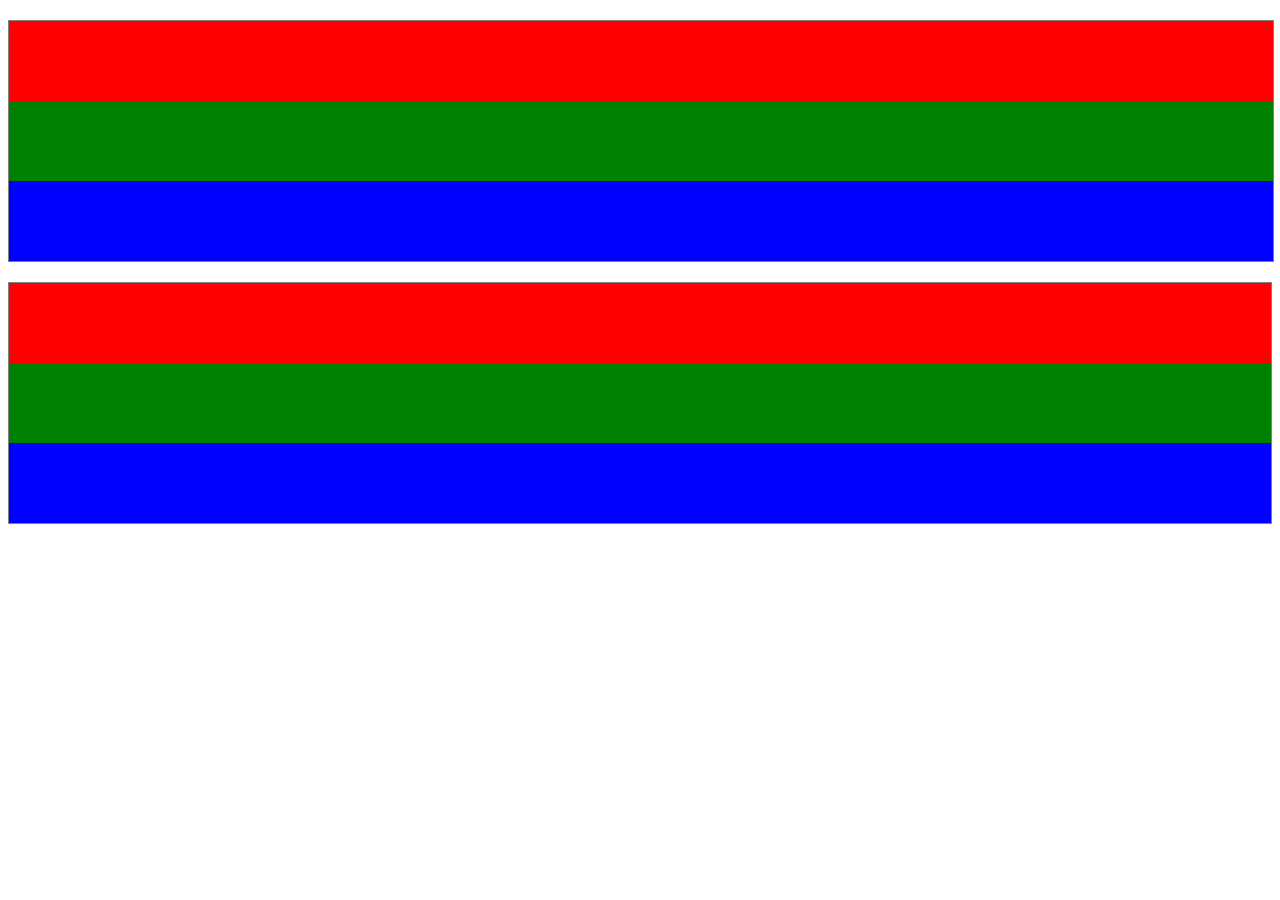
==== WebApplication1/Flexbox.html @ b3a73767 "flexbox" ====
﻿<!DOCTYPE html>
<html xmlns="http://www.w3.org/1999/xhtml">
<head>
    <title></title>
    <link rel="stylesheet" type="text/css" href="FlexboxStyle.css">
</head>
<body>
    <div class="flexbox">
       <div id="flexbox1">
            <div></div>
            <div></div>
            <div></div>
        </div>
        
        <div id="flexbox2">
            <div></div>
            <div></div>
            <div></div>
        </div>
    </div>
</body>
</html>
---- WebApplication1/FlexboxStyle.css ----
﻿body {
}


.flexbox #flexbox1 {
    margin-top: 20px;
    display: -ms-flexbox;
    width: 100%;
    -ms-flex-pack: distribute;
    border: 1px solid gray;
}

.flexbox #flexbox1 > div { min-width: 80px; min-height: 80px}
.flexbox #flexbox1 > div:nth-child(1) { background-color: red;}
.flexbox #flexbox1 > div:nth-child(2) { background-color: green;}
.flexbox #flexbox1 > div:nth-child(3) { background-color: blue;}

.flexbox #flexbox2 {
    margin-top: 20px;
    display: -ms-flexbox;
    border: 1px solid gray;
}

.flexbox #flexbox2 > div { min-width: 80px; min-height: 80px}
.flexbox #flexbox2 > div:nth-child(1) { background-color: red;-ms-flex: 1 0 auto;}
.flexbox #flexbox2 > div:nth-child(2) { background-color: green; -ms-flex: 2 0 auto;}
.flexbox #flexbox2 > div:nth-child(3) { background-color: blue; -ms-flex: 3 0 auto;}
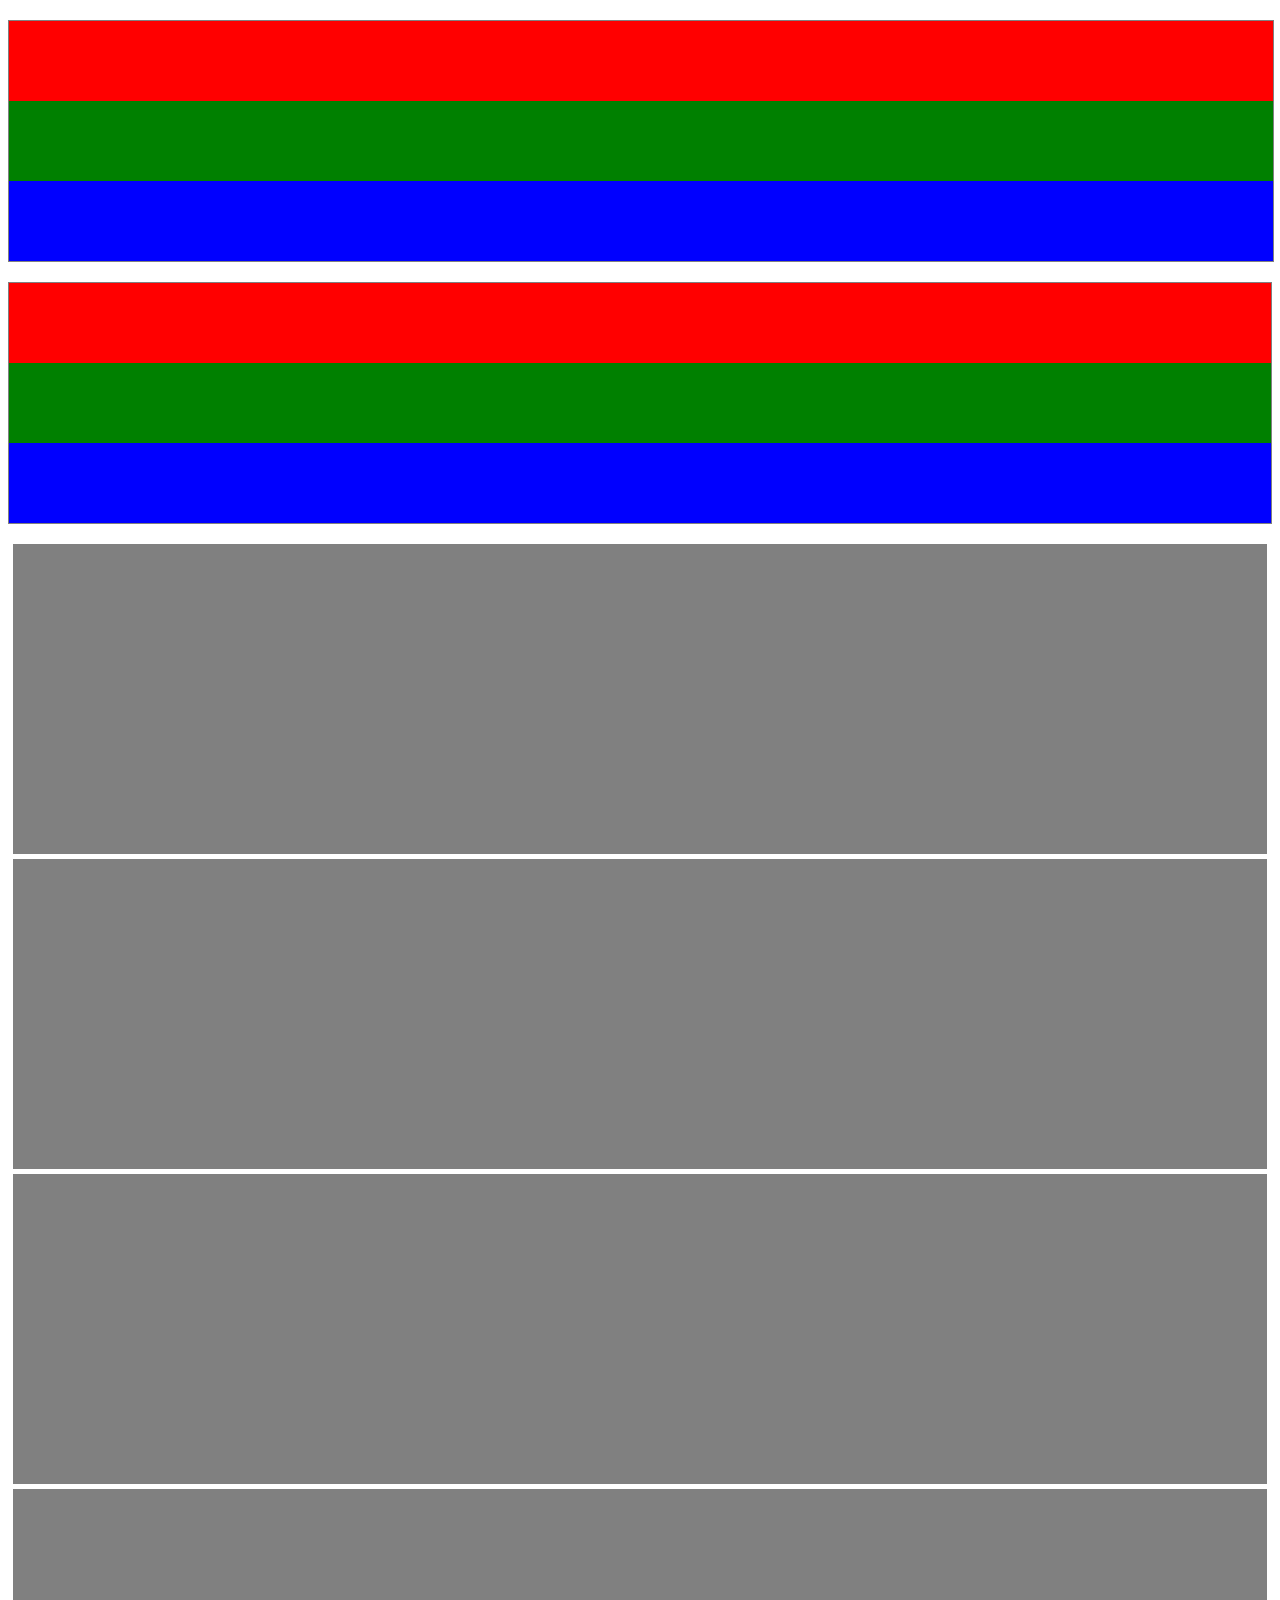
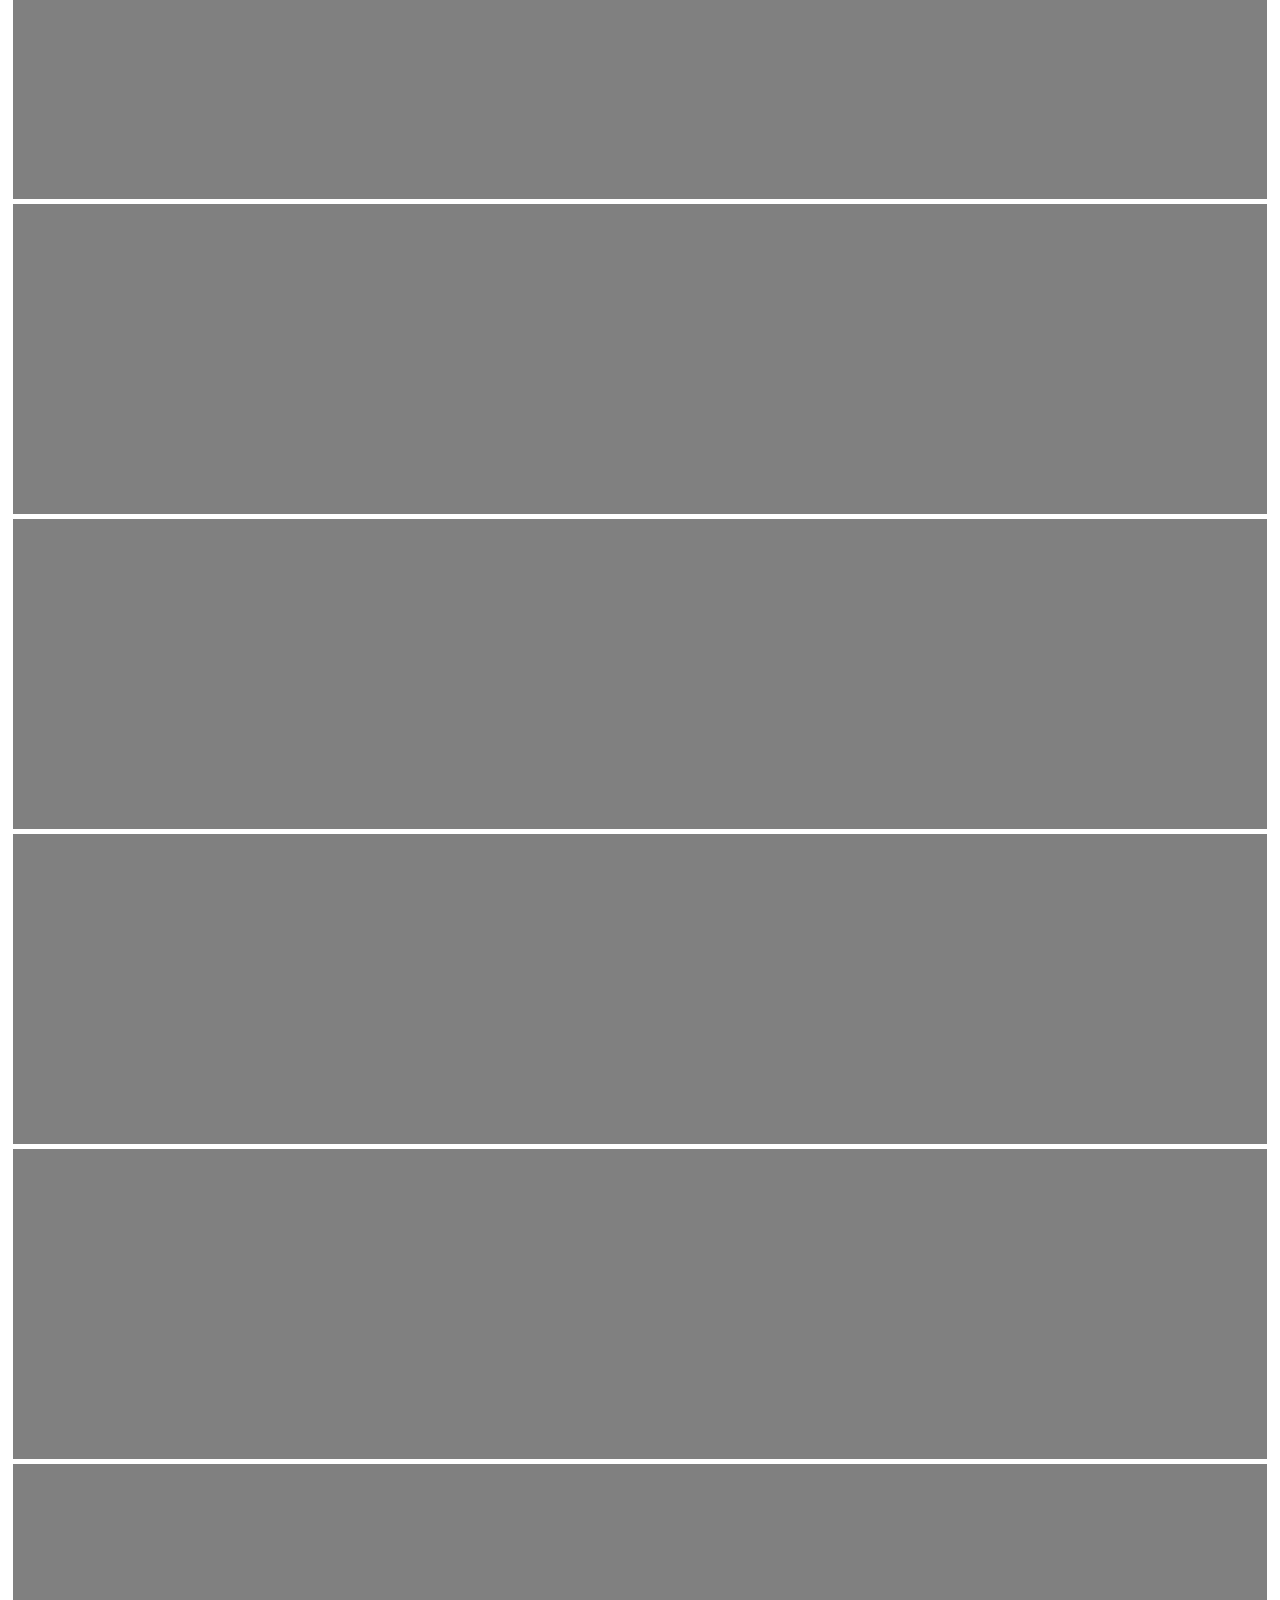
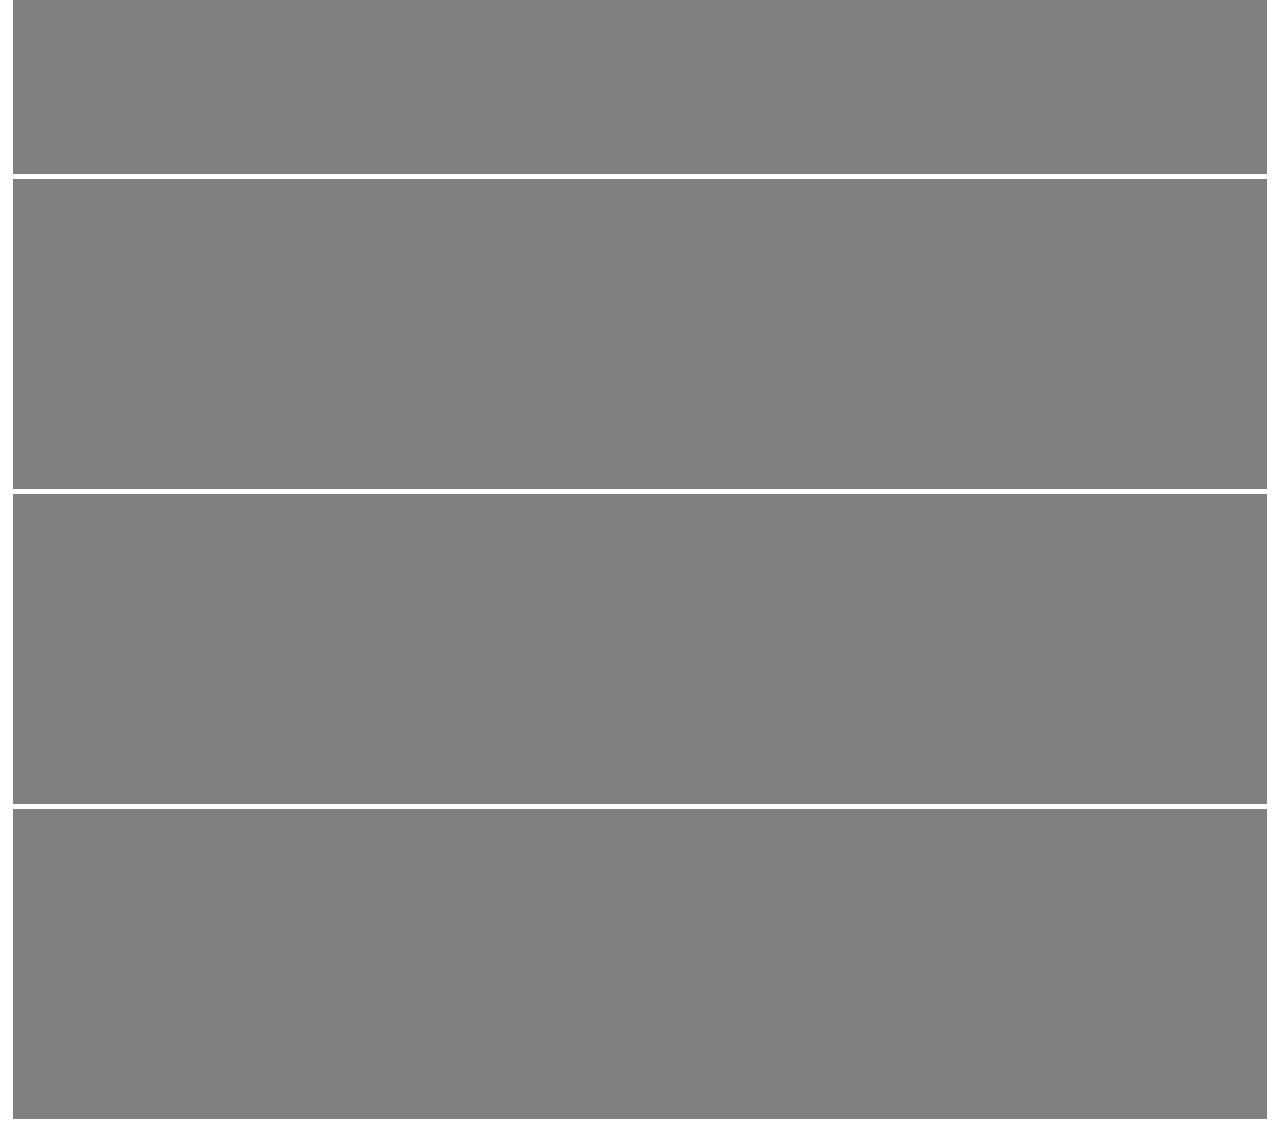
==== commit 13b1fe90: "more notes" ====
--- a/WebApplication1/Flexbox.html
+++ b/WebApplication1/Flexbox.html
@@ -17,6 +17,21 @@
             <div></div>
             <div></div>
         </div>
+        
+        <div id="wrapFlexBox">
+            <div></div>
+            <div></div>
+            <div></div>
+            <div></div>
+            <div></div>
+            <div></div>
+            <div></div>
+            <div></div>
+            <div></div>
+            <div></div>
+            <div></div>
+            <div></div>
+        </div>
     </div>
 </body>
 </html>
--- a/WebApplication1/FlexboxStyle.css
+++ b/WebApplication1/FlexboxStyle.css
@@ -6,7 +6,7 @@
     margin-top: 20px;
     display: -ms-flexbox;
     width: 100%;
-    -ms-flex-pack: distribute;
+    -ms-flex-pack: end;
     border: 1px solid gray;
 }
 
@@ -22,6 +22,37 @@
 }
 
 .flexbox #flexbox2 > div { min-width: 80px; min-height: 80px}
-.flexbox #flexbox2 > div:nth-child(1) { background-color: red;-ms-flex: 1 0 auto;}
-.flexbox #flexbox2 > div:nth-child(2) { background-color: green; -ms-flex: 2 0 auto;}
-.flexbox #flexbox2 > div:nth-child(3) { background-color: blue; -ms-flex: 3 0 auto;}
+.flexbox #flexbox2 > div:nth-child(1) 
+{ 
+    background-color: red;
+    -ms-flex: 1 0 auto;
+
+}
+.flexbox #flexbox2 > div:nth-child(2) 
+{ 
+    background-color: green; 
+    -ms-flex: 2 0 auto;
+
+}
+.flexbox #flexbox2 > div:nth-child(3) { 
+    background-color: blue; 
+     -ms-flex: 3 0 auto;
+
+}
+
+.flexbox #wrapFlexBox {
+    margin-top: 20px;
+    display: -ms-flexbox;
+    width: 100%;
+    -ms-flex-wrap: wrap;
+}
+
+.flexbox #wrapFlexBox > div 
+{
+     min-width: 80px;
+    min-height: 80px;
+    background-color: gray;
+    margin: 5px;
+    font-size: 60px;
+    padding: 115px;
+}
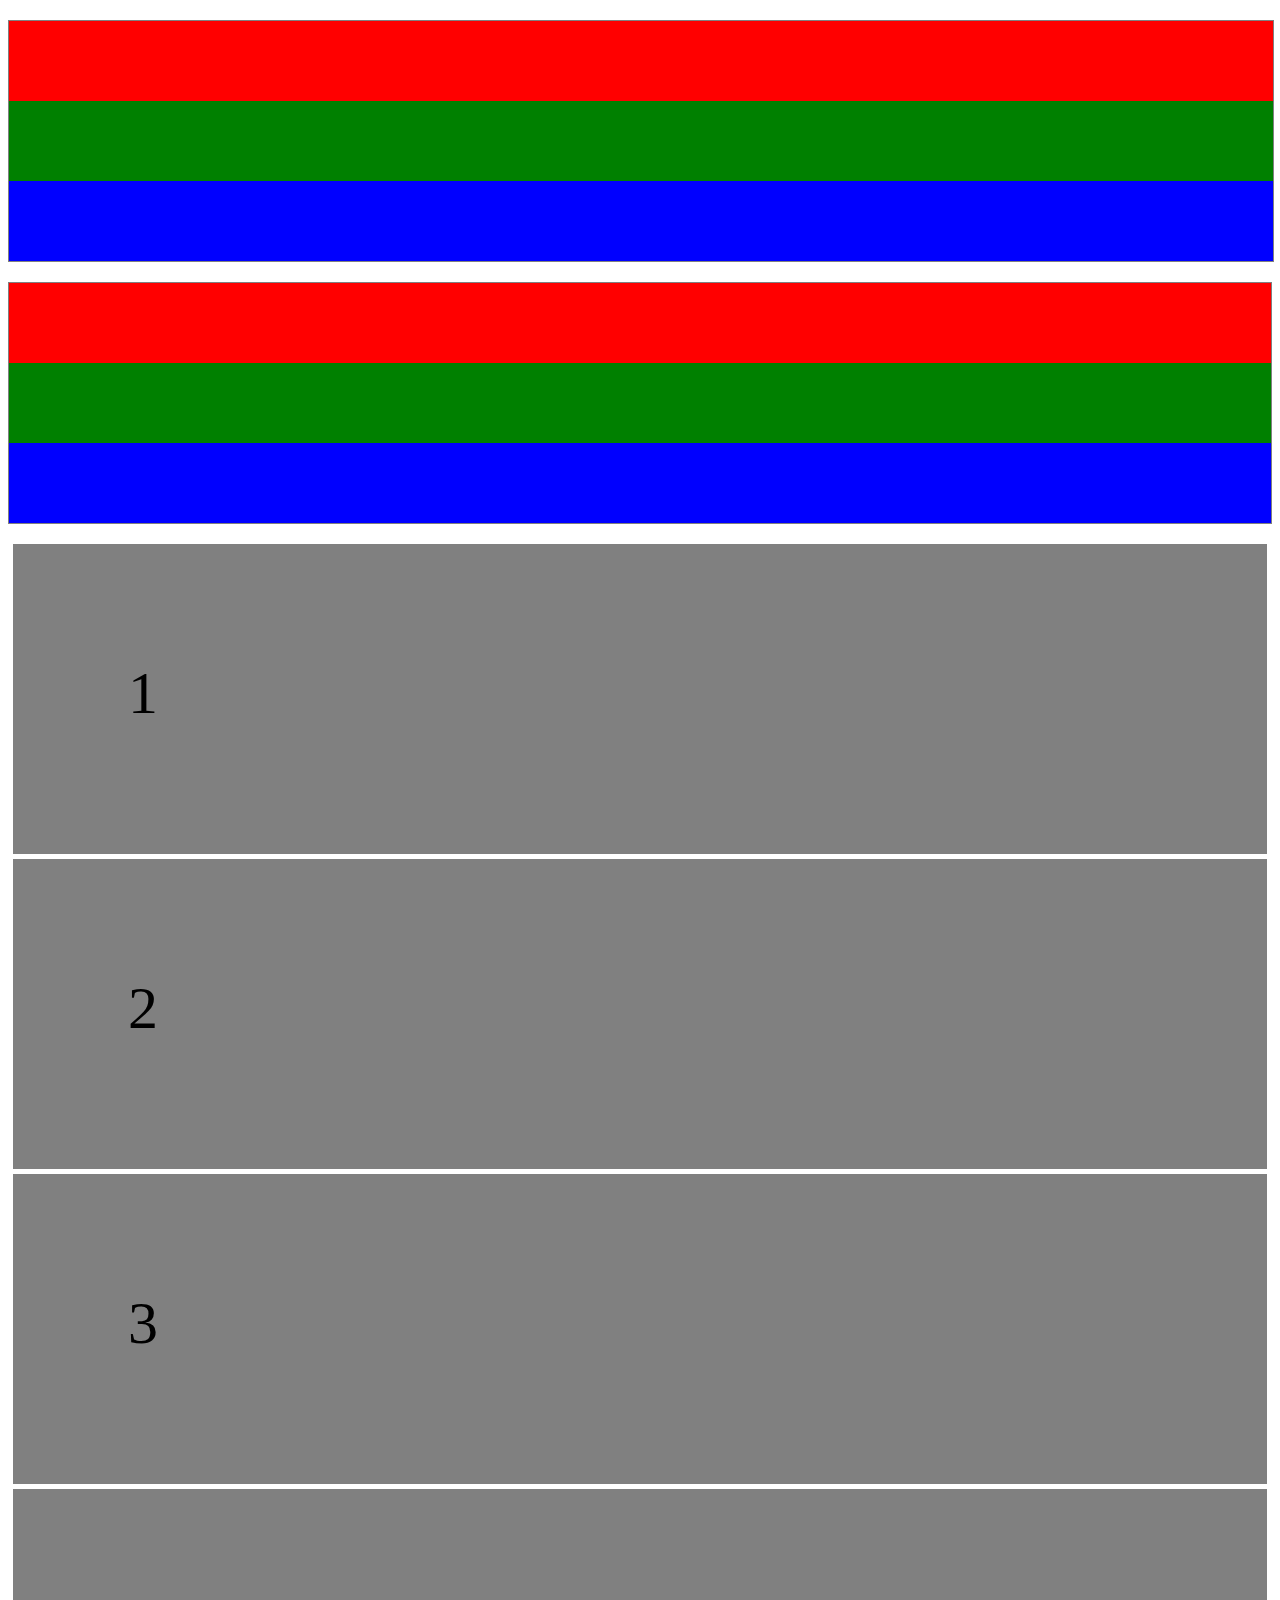
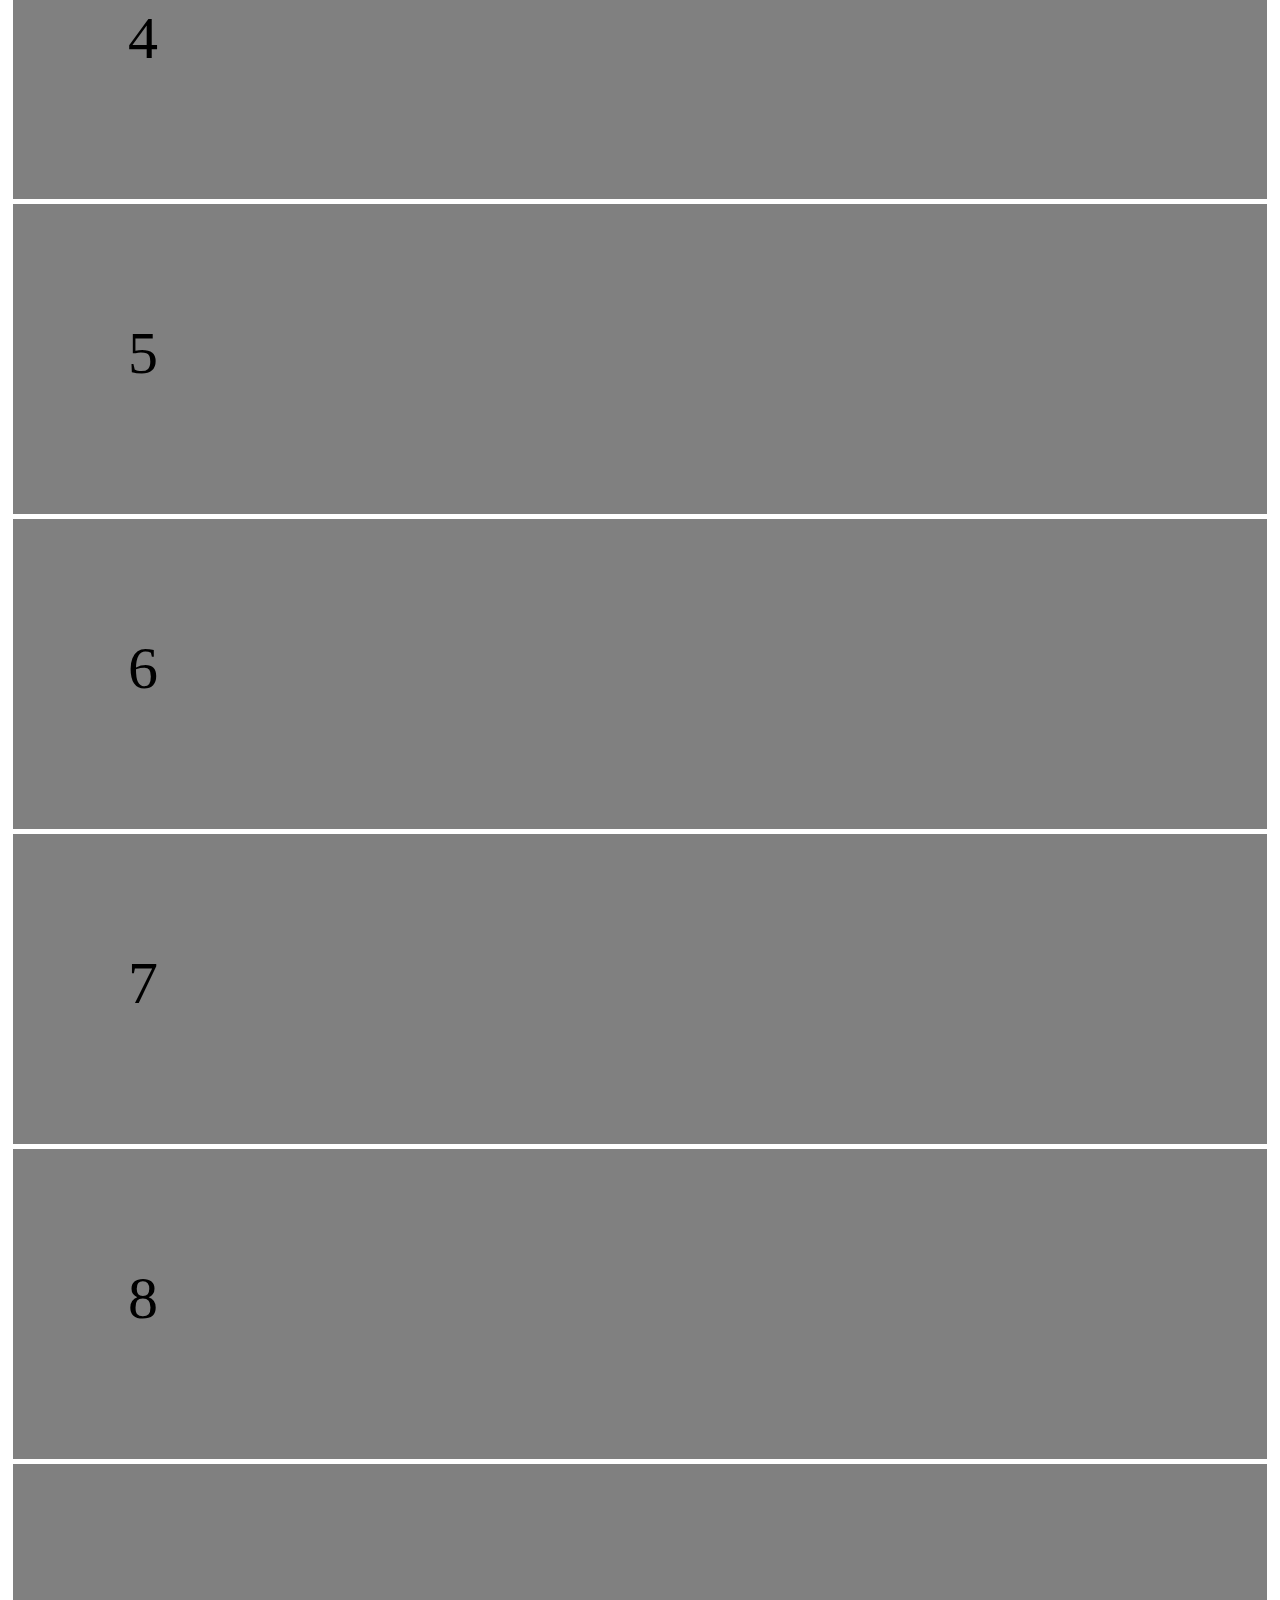
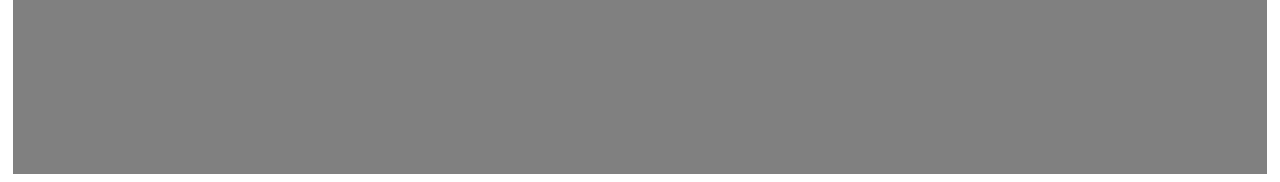
==== commit 7219f296: "latest" ====
--- a/WebApplication1/Flexbox.html
+++ b/WebApplication1/Flexbox.html
@@ -2,7 +2,7 @@
 <html xmlns="http://www.w3.org/1999/xhtml">
 <head>
     <title></title>
-    <link rel="stylesheet" type="text/css" href="FlexboxStyle.css">
+    <link rel="stylesheet" type="text/css" href="FlexboxStyle.css" />
 </head>
 <body>
     <div class="flexbox">
@@ -19,17 +19,14 @@
         </div>
         
         <div id="wrapFlexBox">
-            <div></div>
-            <div></div>
-            <div></div>
-            <div></div>
-            <div></div>
-            <div></div>
-            <div></div>
-            <div></div>
-            <div></div>
-            <div></div>
-            <div></div>
+            <div>1</div>
+            <div>2</div>
+            <div>3</div>
+            <div>4</div>
+            <div>5</div>
+            <div>6</div>
+            <div>7</div>
+            <div>8</div>
             <div></div>
         </div>
     </div>
